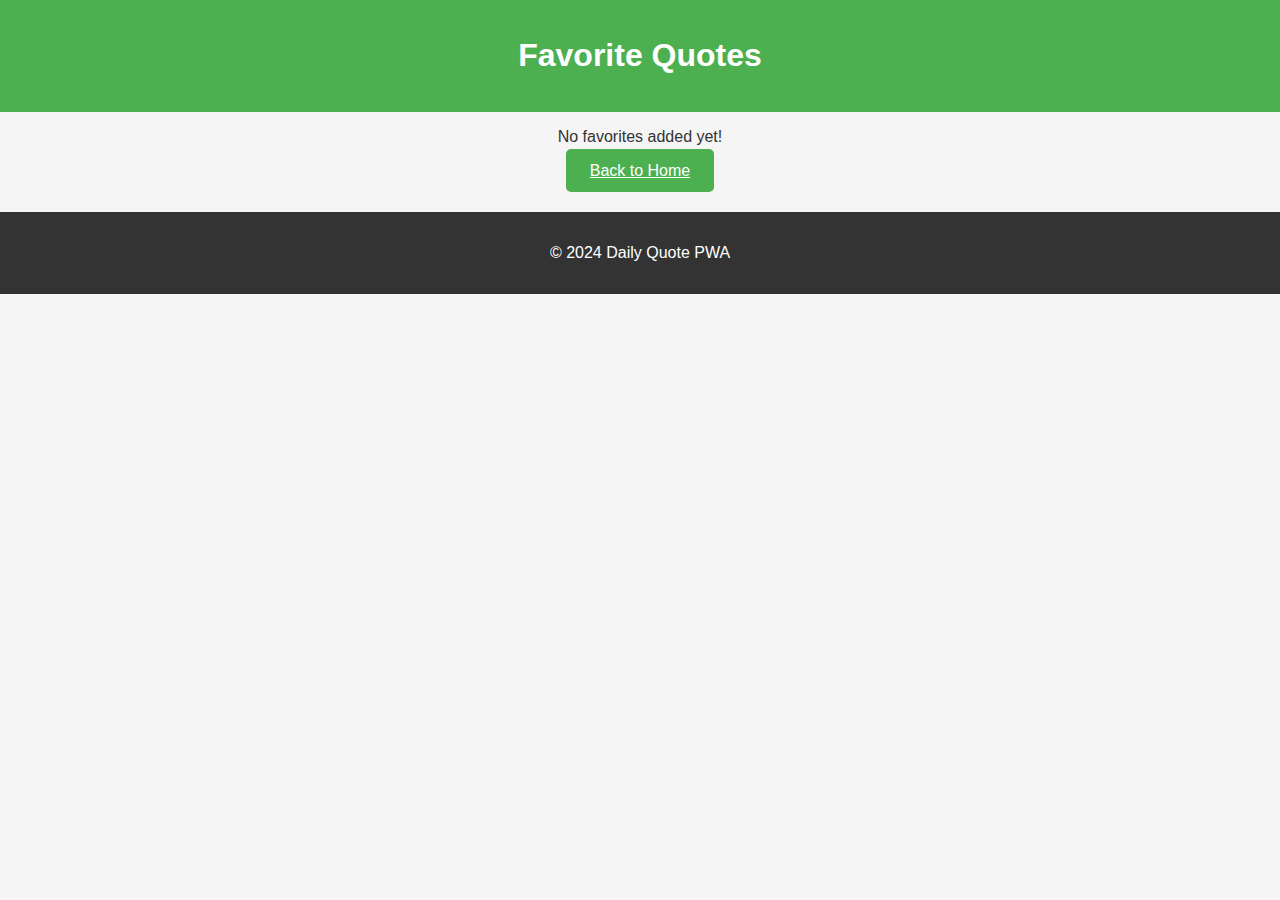
==== favorites.html @ 9a45bc4c "Add files via upload" ====
<!DOCTYPE html>
<html lang="en">
<head>
  <meta charset="UTF-8">
  <meta name="viewport" content="width=device-width, initial-scale=1.0">
  <title>Favorites</title>
  <link rel="stylesheet" href="styles.css">
</head>
<body>
  <header>
    <h1>Favorite Quotes</h1>
  </header>
  <main>
    <div id="favorites-list"></div>
    <a href="index.html" class="action-btn">Back to Home</a>
  </main>
  <footer>
    <p>&copy; 2024 Daily Quote PWA</p>
  </footer>
  <script>
    const favoritesList = document.getElementById("favorites-list");
    const favorites = JSON.parse(localStorage.getItem("favorites")) || [];

    if (favorites.length === 0) {
      favoritesList.innerHTML = "<p>No favorites added yet!</p>";
    } else {
      favorites.forEach((quote) => {
        const p = document.createElement("p");
        p.textContent = quote;
        favoritesList.appendChild(p);
      });
    }
  </script>
</body>
</html>
---- styles.css ----
body {
  font-family: Arial, sans-serif;
  background-color: var(--bg-color, #f5f5f5);
  color: var(--text-color, #333);
  margin: 0;
  padding: 0;
  text-align: center;
  transition: background-color 0.3s, color 0.3s;
}

header {
  background-color: #4caf50;
  color: white;
  padding: 1em 0;
}

#quote-box {
  background: white;
  padding: 2em;
  margin: auto;
  width: 80%;
  max-width: 400px;
  border-radius: 10px;
  box-shadow: 0 4px 8px rgba(0, 0, 0, 0.2);
}

.button-group {
  margin-top: 1em;
}

.action-btn {
  margin: 0.5em;
  padding: 0.8em 1.5em;
  font-size: 1em;
  border: none;
  border-radius: 5px;
  background-color: #4caf50;
  color: white;
  cursor: pointer;
  transition: background-color 0.3s ease;
}

.action-btn:hover {
  background-color: #45a049;
}

.icon-buttons {
  display: flex;
  justify-content: center;
  gap: 1em;
  margin-top: 1em;
}

.icon-btn {
  background: none;
  border: none;
  cursor: pointer;
}

.icon-btn img {
  width: 32px;
  height: 32px;
  transition: transform 0.3s ease;
}

.icon-btn img:hover {
  transform: scale(1.1);
}

footer {
  margin-top: 2em;
  padding: 1em;
  background-color: #333;
  color: white;
}

/* Dark Mode */
.dark-mode {
  --bg-color: #333;
  --text-color: #f5f5f5;
}

.dark-mode #quote-box {
  background: #444;
  color: white;
}
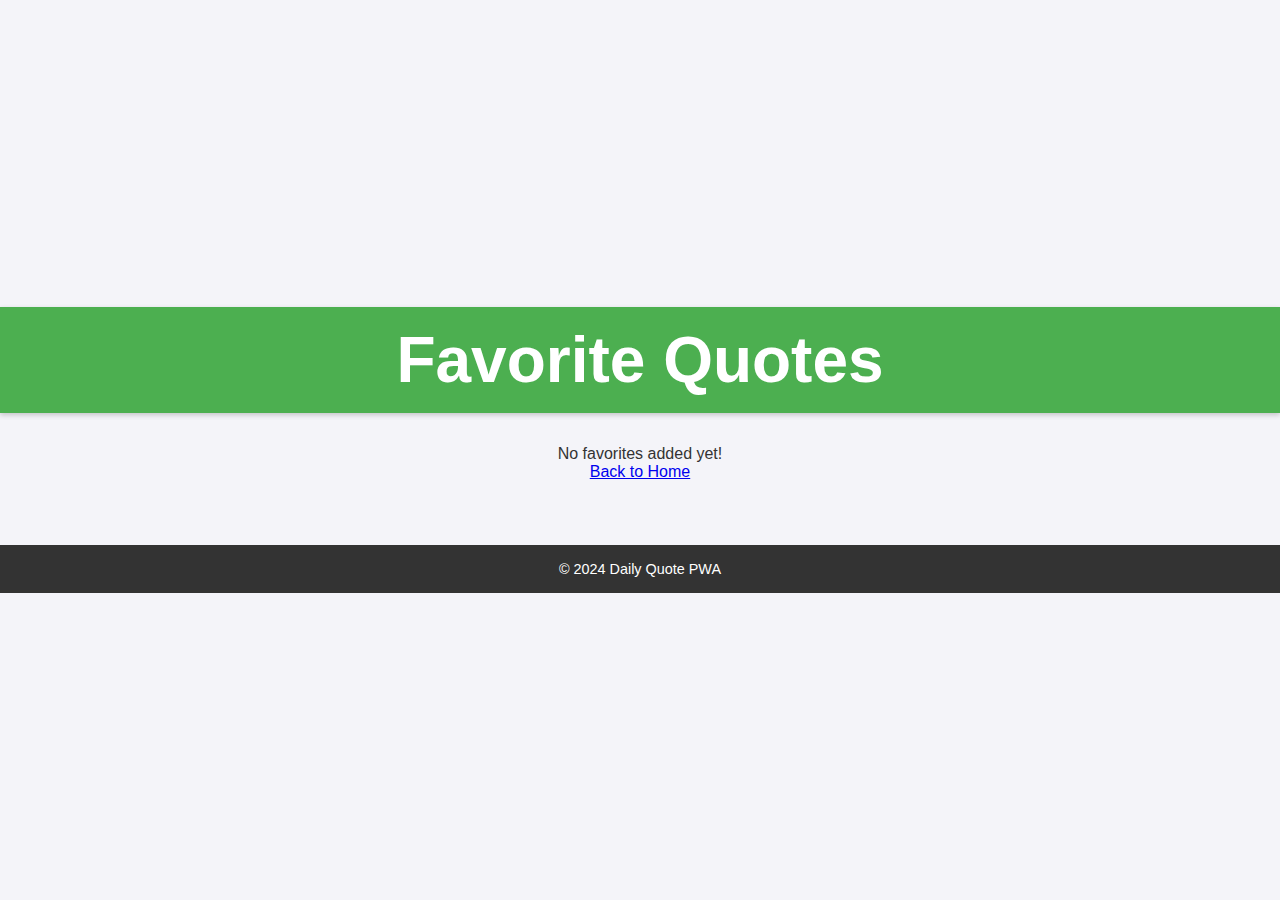
==== commit b7543b32: "Add files via upload" ====
--- a/favorites.html
+++ b/favorites.html
@@ -18,18 +18,36 @@
     <p>&copy; 2024 Daily Quote PWA</p>
   </footer>
   <script>
+    // Fetch favorites from localStorage
     const favoritesList = document.getElementById("favorites-list");
     const favorites = JSON.parse(localStorage.getItem("favorites")) || [];
 
-    if (favorites.length === 0) {
-      favoritesList.innerHTML = "<p>No favorites added yet!</p>";
-    } else {
-      favorites.forEach((quote) => {
-        const p = document.createElement("p");
-        p.textContent = quote;
-        favoritesList.appendChild(p);
-      });
+    function displayFavorites() {
+      favoritesList.innerHTML = ""; // Clear previous list
+
+      if (favorites.length === 0) {
+        favoritesList.innerHTML = "<p>No favorites added yet!</p>";
+      } else {
+        favorites.forEach((quote, index) => {
+          const quoteDiv = document.createElement("div");
+          quoteDiv.className = "quote-item";
+
+          quoteDiv.innerHTML = `
+            <p>${quote}</p>
+            <button class="delete-btn" onclick="deleteFavorite(${index})">Delete</button>
+          `;
+          favoritesList.appendChild(quoteDiv);
+        });
+      }
     }
+
+    function deleteFavorite(index) {
+      favorites.splice(index, 1); // Remove quote from array
+      localStorage.setItem("favorites", JSON.stringify(favorites)); // Update localStorage
+      displayFavorites(); // Refresh list
+    }
+
+    displayFavorites();
   </script>
 </body>
 </html>
--- a/styles.css
+++ b/styles.css
@@ -1,86 +1,152 @@
-body {
-  font-family: Arial, sans-serif;
-  background-color: var(--bg-color, #f5f5f5);
-  color: var(--text-color, #333);
+/* General Reset */
+* {
   margin: 0;
   padding: 0;
-  text-align: center;
-  transition: background-color 0.3s, color 0.3s;
+  box-sizing: border-box;
+  font-family: 'Segoe UI', Tahoma, Geneva, Verdana, sans-serif;
+}
+
+body {
+  background-color: #f4f4f9;
+  color: #333;
+  display: flex;
+  flex-direction: column;
+  align-items: center;
+  justify-content: center;
+  min-height: 100vh;
+  transition: background-color 0.3s ease, color 0.3s ease;
+}
+
+/* Dark Theme */
+body.dark-theme {
+  background-color: #121212;
+  color: #f4f4f9;
 }
 
 header {
-  background-color: #4caf50;
+  width: 100%;
+  background-color: #4CAF50;
+  padding: 1rem;
+  text-align: center;
   color: white;
-  padding: 1em 0;
+  font-size: 2rem;
+  font-weight: bold;
+  box-shadow: 0 2px 5px rgba(0, 0, 0, 0.2);
 }
 
-#quote-box {
-  background: white;
-  padding: 2em;
-  margin: auto;
-  width: 80%;
-  max-width: 400px;
-  border-radius: 10px;
-  box-shadow: 0 4px 8px rgba(0, 0, 0, 0.2);
+main {
+  width: 100%;
+  max-width: 600px;
+  text-align: center;
+  padding: 2rem;
 }
 
-.button-group {
-  margin-top: 1em;
+/* Quote Box */
+#quote-box {
+  background: #ffffff;
+  border-radius: 12px;
+  box-shadow: 0 4px 8px rgba(0, 0, 0, 0.1);
+  padding: 2rem;
+  margin: 1rem auto;
+  color: #333;
+  font-size: 1.2rem;
+  line-height: 1.6;
+  transition: background-color 0.3s ease, color 0.3s ease;
 }
 
-.action-btn {
-  margin: 0.5em;
-  padding: 0.8em 1.5em;
-  font-size: 1em;
+.dark-theme #quote-box {
+  background-color: #333;
+  color: #f4f4f9;
+}
+
+/* Buttons */
+button {
+  margin: 0.5rem;
+  padding: 0.8rem 1.5rem;
+  font-size: 1rem;
+  color: white;
+  background-color: #4CAF50;
+  border: none;
+  border-radius: 6px;
+  cursor: pointer;
+  box-shadow: 0 4px 6px rgba(0, 0, 0, 0.1);
+  transition: background-color 0.3s ease, transform 0.2s ease;
+}
+
+button:hover {
+  background-color: #45a049;
+  transform: scale(1.05);
+}
+
+.icon-btn {
+  background-color: transparent;
+  border: none;
+  cursor: pointer;
+  margin: 0.5rem;
+}
+
+.icon-btn img {
+  width: 28px;
+  height: 28px;
+  transition: transform 0.3s ease;
+}
+
+.icon-btn img:hover {
+  transform: scale(1.2);
+}
+
+/* Footer */
+footer {
+  margin-top: 2rem;
+  padding: 1rem;
+  text-align: center;
+  font-size: 0.9rem;
+  color: #777;
+  background-color: #333;
+  color: white;
+  width: 100%;
+}
+
+/* Responsive Design */
+@media (max-width: 768px) {
+  #quote-box {
+    font-size: 1rem;
+    padding: 1.5rem;
+  }
+
+  button {
+    font-size: 0.9rem;
+    padding: 0.7rem 1.2rem;
+  }
+}
+.quote-item {
+  background-color: #fff;
+  border: 1px solid #ddd;
+  border-radius: 8px;
+  margin: 1rem auto;
+  padding: 1rem;
+  box-shadow: 0 4px 6px rgba(0, 0, 0, 0.1);
+  display: flex;
+  justify-content: space-between;
+  align-items: center;
+  max-width: 600px;
+}
+
+.dark-theme .quote-item {
+  background-color: #333;
+  color: #f4f4f9;
+}
+
+.delete-btn {
+  background-color: #ff4d4d;
+  color: white;
   border: none;
   border-radius: 5px;
-  background-color: #4caf50;
-  color: white;
+  padding: 0.5rem 1rem;
   cursor: pointer;
   transition: background-color 0.3s ease;
 }
 
-.action-btn:hover {
-  background-color: #45a049;
+.delete-btn:hover {
+  background-color: #e63939;
 }
-
-.icon-buttons {
-  display: flex;
-  justify-content: center;
-  gap: 1em;
-  margin-top: 1em;
-}
-
-.icon-btn {
-  background: none;
-  border: none;
-  cursor: pointer;
-}
-
-.icon-btn img {
-  width: 32px;
-  height: 32px;
-  transition: transform 0.3s ease;
-}
-
-.icon-btn img:hover {
-  transform: scale(1.1);
-}
-
-footer {
-  margin-top: 2em;
-  padding: 1em;
-  background-color: #333;
-  color: white;
-}
-
-/* Dark Mode */
-.dark-mode {
-  --bg-color: #333;
-  --text-color: #f5f5f5;
-}
-
-.dark-mode #quote-box {
-  background: #444;
-  color: white;
-}
